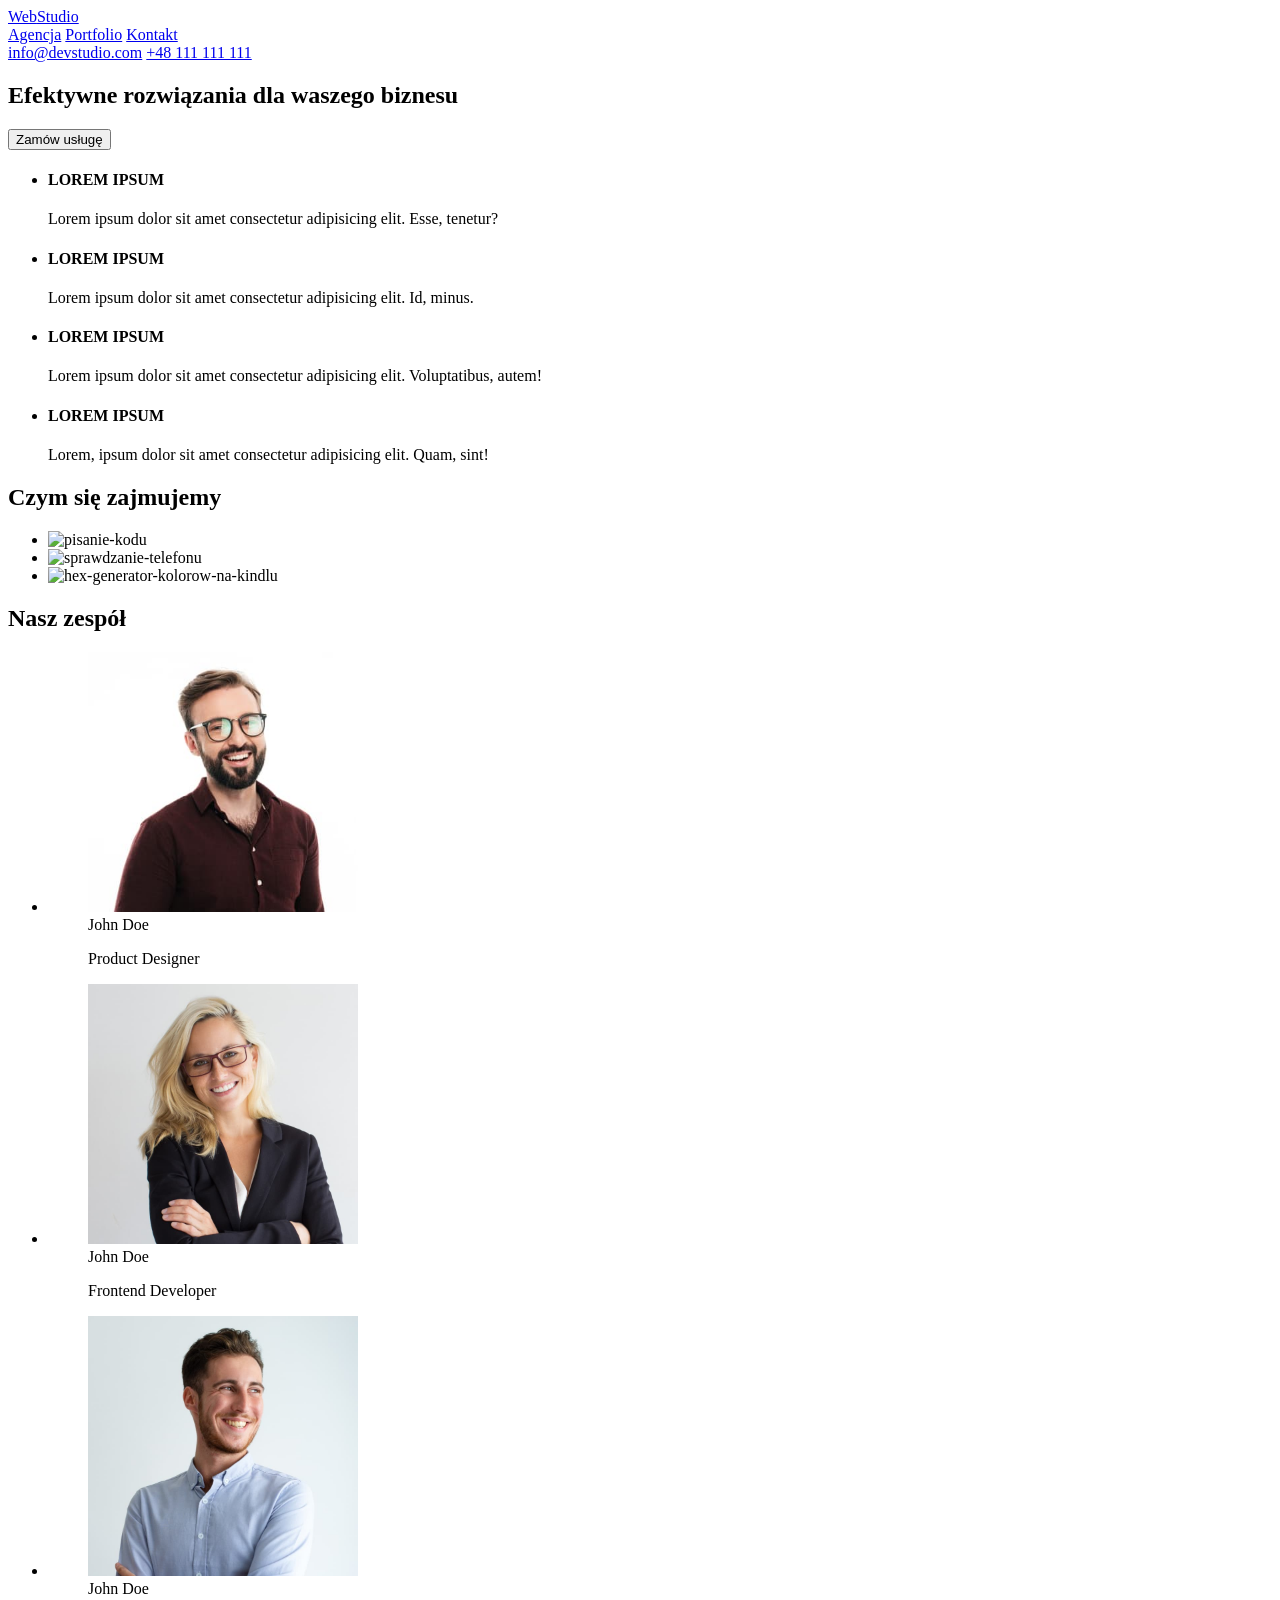
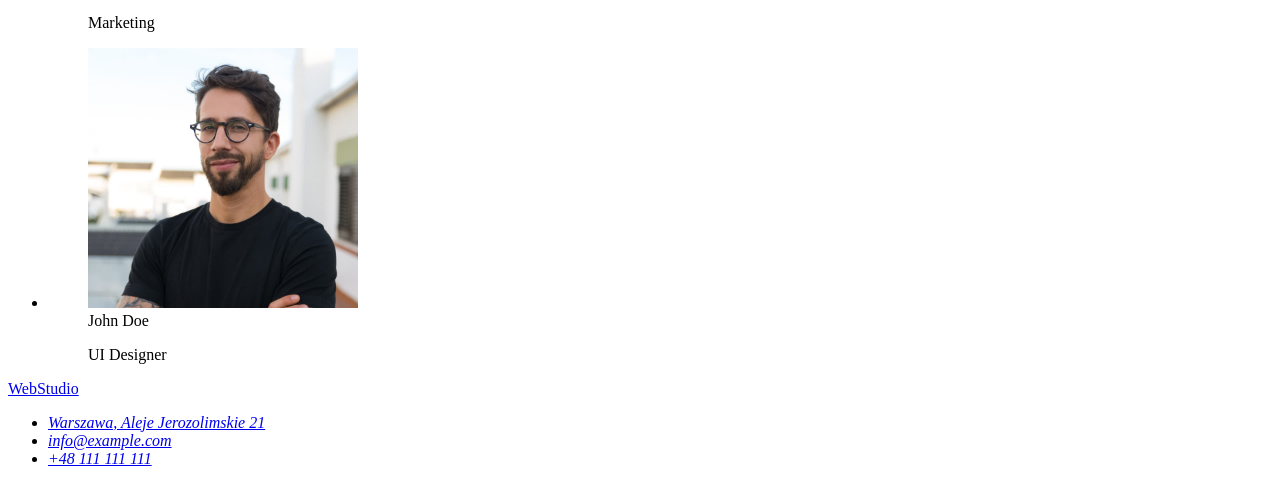
==== goit-markup-hw-02/index.html @ dc32c17c "portfolio" ====
<!DOCTYPE html>
<html lang="pl">

<head>
    <meta charset="utf-8" />
    <meta http-equiv="X-UA-Compatible" content="IE=edge" />
    <meta name="viewport" content="width=device-width, initial-scale=1.0" />
    <title>Web Studio</title>
    <link rel="preconnect" href="https://fonts.googleapis.com" />
    <link rel="preconnect" href="https://fonts.gstatic.com" crossorigin />
    <link
        href="https://fonts.googleapis.com/css2?family=Raleway:wght@700&family=Roboto:wght@400;500;700;900&display=swap"
        rel="stylesheet" href="CSS/styles.css" />
</head>

<body>
    <header>
        <a class="web-studio" href="/index.html"><span class="web">Web</span><span class="studio">Studio</span></a>
        <nav>
            <a class="link" href="#">Agencja</a>
            <a class="link" href="/portfolio.html">Portfolio</a>
            <a class="link" href="#">Kontakt</a>
        </nav>
        <aside>
            <a class="link" href="mailto:info@devstudio.com">info@devstudio.com</a>
            <a class="contact-link1" href="tel:+48111111111">+48 111 111 111</a>
        </aside>
    </header>
    <main>
        <section>
            <h1 class="headline">Efektywne rozwiązania dla waszego biznesu</h1>
            <button class="service-button" type="button">Zamów usługę</button>
        </section>
        <section>
            <ul>
                <li>
                    <h4 class="lorem">LOREM IPSUM</h4>
                    <p class="lorem-text">
                        Lorem ipsum dolor sit amet consectetur adipisicing elit. Esse,
                        tenetur?
                    </p>
                </li>
                <li>
                    <h4 class="lorem">LOREM IPSUM</h4>
                    <p class="lorem-text">
                        Lorem ipsum dolor sit amet consectetur adipisicing elit. Id,
                        minus.
                    </p>
                </li>
                <li>
                    <h4 class="lorem">LOREM IPSUM</h4>
                    <p class="lorem-text">
                        Lorem ipsum dolor sit amet consectetur adipisicing elit.
                        Voluptatibus, autem!
                    </p>
                </li>
                <li>
                    <h4 class="lorem">LOREM IPSUM</h4>
                    <p class="lorem-text">
                        Lorem, ipsum dolor sit amet consectetur adipisicing elit. Quam,
                        sint!
                    </p>
                </li>
            </ul>
        </section>
        <section>
            <h2 class="about-us">Czym się zajmujemy</h2>
            <ul>
                <li>
                    <img src="images/img1.jpg" alt="pisanie-kodu" width="370" height="294" />
                </li>
                <li>
                    <img src="images/img2.jpg" alt="sprawdzanie-telefonu" width="370" height="294" />
                </li>
                <li>
                    <img src="images/img3.jpg" alt="hex-generator-kolorow-na-kindlu" width="370" height="294" />
                </li>
            </ul>
        </section>
        <section>
            <h2 class="our-team">Nasz zespół</h2>
            <ul>
                <li>
                    <figure>
                        <img src="images/human1.jpg" width="270" height="260" alt="Product-Designer" />
                        <figcaption class="employee">John Doe</figcaption>
                        <p class="function">Product Designer</p>
                    </figure>
                </li>
                <li>
                    <figure>
                        <img src="images/human2.jpg" width="270" height="260" alt="Frontend-Developer" />
                        <figcaption class="employee">John Doe</figcaption>
                        <p class="function">Frontend Developer</p>
                    </figure>
                </li>
                <li>
                    <figure>
                        <img src="images/human3.jpg" width="270" height="260" alt="Marketing-Man" />
                        <figcaption class="employee">John Doe</figcaption>
                        <p class="function">Marketing</p>
                    </figure>
                </li>
                <li>
                    <figure>
                        <img src="images/human4.jpg" width="270" height="260" alt="UI-Designer" />
                        <figcaption class="employee">John Doe</figcaption>
                        <p class="function">UI Designer</p>
                    </figure>
                </li>
            </ul>
        </section>
    </main>
    <footer>
        <a href="/index.html"><span class="Web">Web</span><span class="studio">Studio</span></a>
        <address>
            <ul>
                <li>
                    <a href="https://goo.gl/maps/VbSn34Kh2Uzp6g4f7" target="_blank"
                        rel="noopener nofollow noreferrer">Warszawa, Aleje Jerozolimskie 21</a>
                </li>
                <li><a class="contact" href="mailto:info@example.com">info@example.com</a></li>
                <li><a class="contact-phone" href="tel:+48111111111">+48 111 111 111</a></li>
            </ul>
        </address>
    </footer>
</body>

</html>
---- goit-markup-hw-02/CSS/styles.css ----
body {
	font-family: "Roboto", sans-serif;
	background: #e5e5e5;

	width: 1600px;
	height: 2349px;
}

:root {
	--brand-color: #2196f3 var(--brand-color);
}

.web-studio {
	font-family: "Raleway";
	font-weight: 700;
	font-size: 26px;
	line-height: 1.17;
	color: var(--brand-color, #2196f3);
}

.web {
	color: var(--brand-color, #2196f3);
}

.studio {
	color: #000000;
}

.link {
	color: #212121;
}

.link:hover,
.link:focus {
	color: var (--brand-color, #2196f3);
}

.contact-link1 {
	color: #757575;
}

.contact-link1:hover,
.contact-link1:focus {
	color: var(--brand-color, #2196f3);
}

.headline {
	font-weight: 900;
	font-size: 44px;
	line-height: 1.36;
	letter-spacing: 0.06em;
	color: #ffffff;
}

.service-button {
	font-weight: 700;
	font-size: 16px;
	line-height: 1.88;
	background: var(--brand-color, #2196f3);
	box-shadow: 0px 4px 4px rgba(0, 0, 0, 0.15);
	cursor: pointer;
}

.lorem {
	font-weight: 700;
	font-size: 14px;
	line-height: 1.14;
	color: #212121;
}

.lorem-text {
	font-weight: 400px;
	font-size: 14px;
	line-height: 1.71;
	color: #757575;
}

.about-us {
	font-weight: 700;
	font-size: 36px;
	line-height: 1.19;
	color: #212121;
}

.our-team {
	font-weight: 700;
	font-size: 36px;
	line-height: 1.19;
	color: #212121;
}

.employee {
	font-weight: 500;
	font-size: 16px;
	line-height: 1.19;
	color: #212121;
}

.function {
	font-weight: 400;
	font-size: 16px;
	line-height: 1.19;
	color: #757575;
}

.contact {
	font-weight: 400;
	font-size: 14px;
	color: #757575;
}

.contact:hover,
.contact:focus {
	color: #2196f3;
}

.contact-phone {
	color: #757575;
}

.button {
	font-weight: 500;
	font-size: 16px;
	line-height: 1.6;
	cursor: pointer;
	color: #ffffff;
}

.button:hover,
.button:focus {
	color: var(--background-color, #2196f3);
}

.head-text {
	font-weight: 700;
	font-size: 18px;
	line-height: 2;
	color: #212121;
}

.line-text {
	font-weight: 400;
	font-size: 16px;
	line-height: 2;
	color: #757575;
}
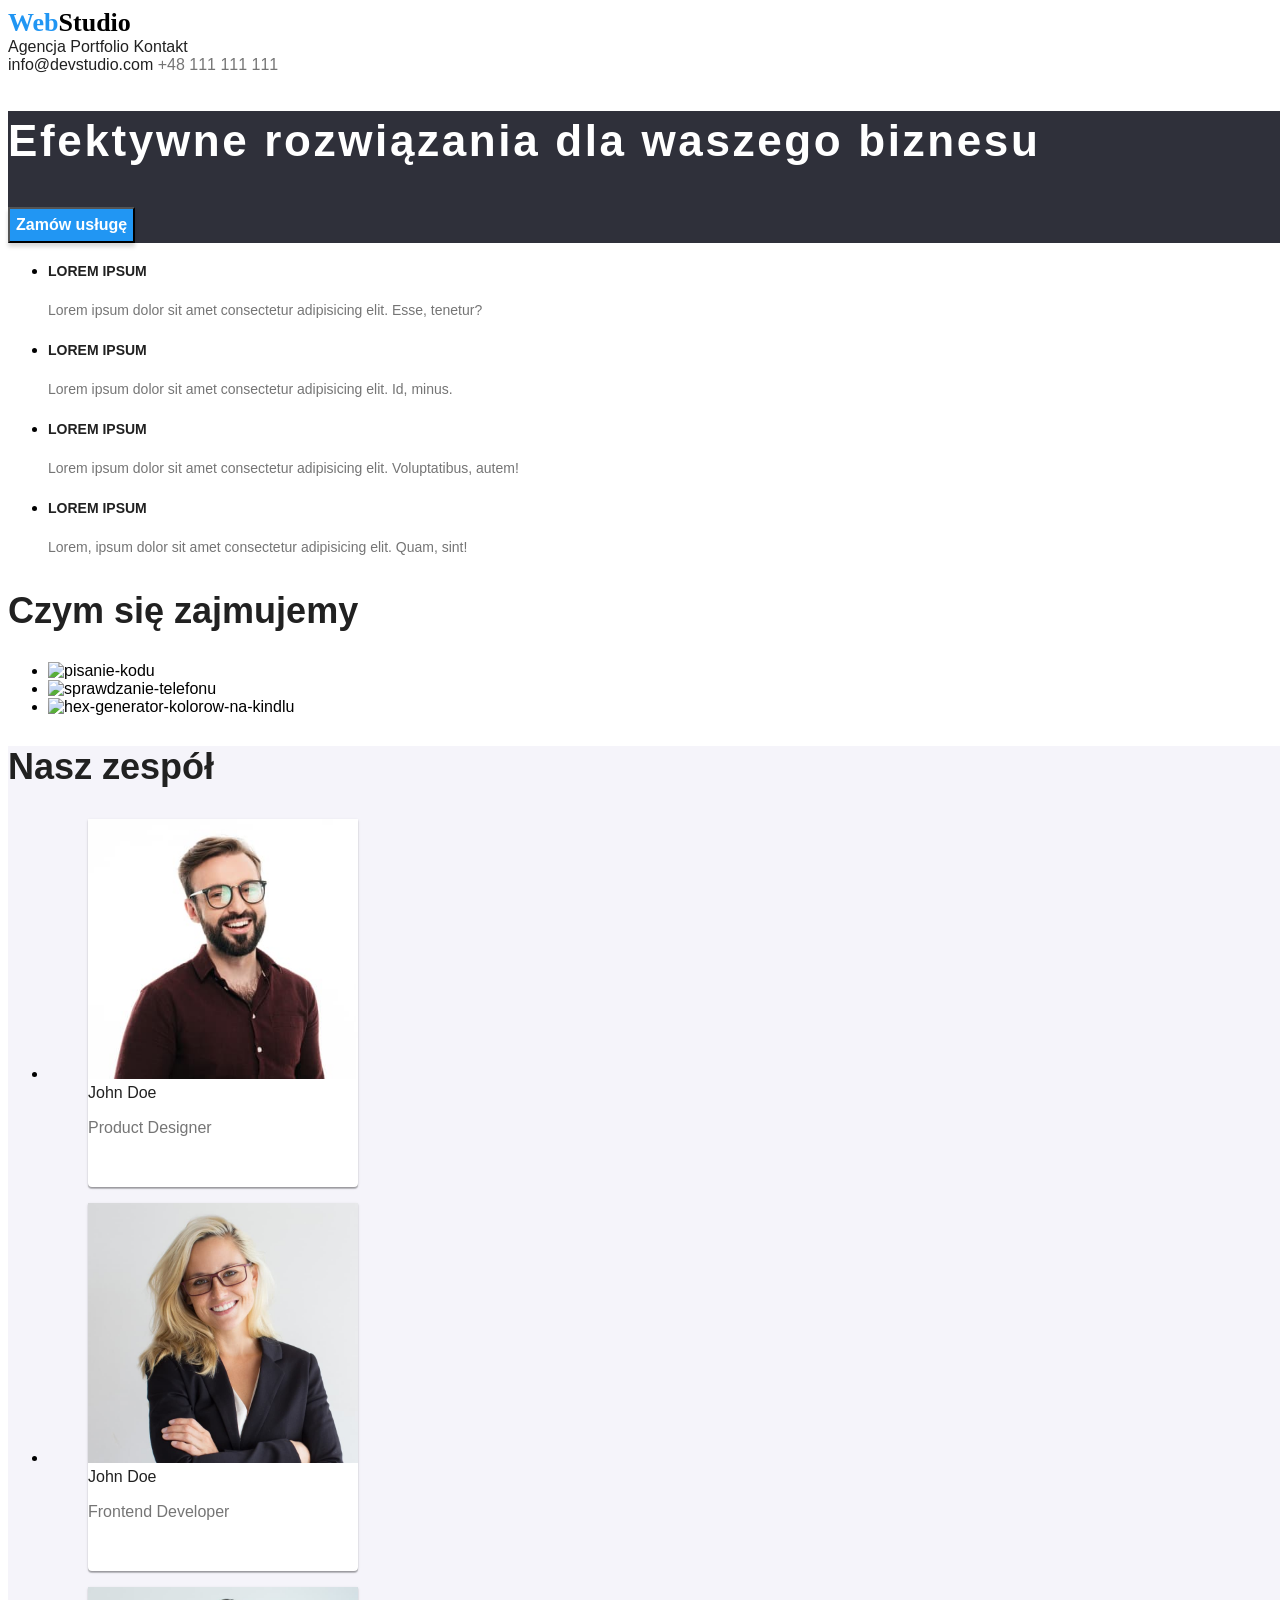
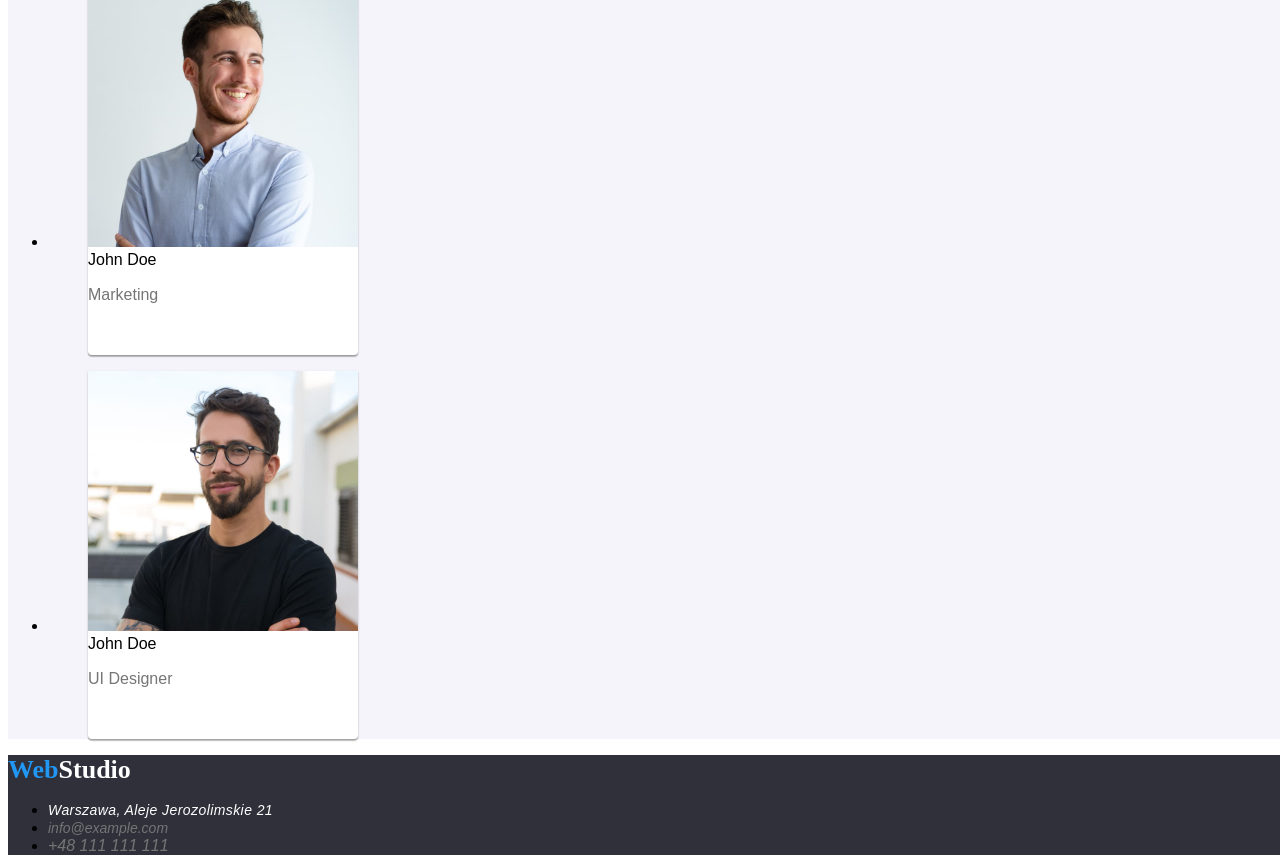
==== commit 2f640d9f: "First commit" ====
--- a/goit-markup-hw-02/index.html
+++ b/goit-markup-hw-02/index.html
@@ -9,8 +9,8 @@
     <link rel="preconnect" href="https://fonts.googleapis.com" />
     <link rel="preconnect" href="https://fonts.gstatic.com" crossorigin />
     <link
-        href="https://fonts.googleapis.com/css2?family=Raleway:wght@700&family=Roboto:wght@400;500;700;900&display=swap"
-        rel="stylesheet" href="CSS/styles.css" />
+        href="https://fonts.googleapis.com/css2?family=Raleway:wght@700&family=Roboto:wght@400;500;700;900&display=swap">
+    <link rel="stylesheet" href="CSS/styles.css" />
 </head>
 
 <body>
@@ -18,7 +18,7 @@
         <a class="web-studio" href="/index.html"><span class="web">Web</span><span class="studio">Studio</span></a>
         <nav>
             <a class="link" href="#">Agencja</a>
-            <a class="link" href="/portfolio.html">Portfolio</a>
+            <a class="link" href="./portfolio.html">Portfolio</a>
             <a class="link" href="#">Kontakt</a>
         </nav>
         <aside>
@@ -27,7 +27,7 @@
         </aside>
     </header>
     <main>
-        <section>
+        <section class="color-section">
             <h1 class="headline">Efektywne rozwiązania dla waszego biznesu</h1>
             <button class="service-button" type="button">Zamów usługę</button>
         </section>
@@ -63,7 +63,7 @@
                 </li>
             </ul>
         </section>
-        <section>
+        <section">
             <h2 class="about-us">Czym się zajmujemy</h2>
             <ul>
                 <li>
@@ -76,47 +76,48 @@
                     <img src="images/img3.jpg" alt="hex-generator-kolorow-na-kindlu" width="370" height="294" />
                 </li>
             </ul>
-        </section>
-        <section>
-            <h2 class="our-team">Nasz zespół</h2>
-            <ul>
-                <li>
-                    <figure>
-                        <img src="images/human1.jpg" width="270" height="260" alt="Product-Designer" />
-                        <figcaption class="employee">John Doe</figcaption>
-                        <p class="function">Product Designer</p>
-                    </figure>
-                </li>
-                <li>
-                    <figure>
-                        <img src="images/human2.jpg" width="270" height="260" alt="Frontend-Developer" />
-                        <figcaption class="employee">John Doe</figcaption>
-                        <p class="function">Frontend Developer</p>
-                    </figure>
-                </li>
-                <li>
-                    <figure>
-                        <img src="images/human3.jpg" width="270" height="260" alt="Marketing-Man" />
-                        <figcaption class="employee">John Doe</figcaption>
-                        <p class="function">Marketing</p>
-                    </figure>
-                </li>
-                <li>
-                    <figure>
-                        <img src="images/human4.jpg" width="270" height="260" alt="UI-Designer" />
-                        <figcaption class="employee">John Doe</figcaption>
-                        <p class="function">UI Designer</p>
-                    </figure>
-                </li>
-            </ul>
-        </section>
+            </section>
+            <section class="color-team">
+                <h2 class="our-team">Nasz zespół</h2>
+                <ul>
+                    <li>
+                        <figure class="employee-photo">
+                            <img src="images/human1.jpg" width="270" height="260" alt="Product-Designer" />
+                            <figcaption class="employee">John Doe</figcaption>
+                            <p class="function">Product Designer</p>
+                        </figure>
+                    </li>
+                    <li>
+                        <figure class="employee-photo">
+                            <img src="images/human2.jpg" width="270" height="260" alt="Frontend-Developer" />
+                            <figcaption class="employee">John Doe</figcaption>
+                            <p class="function">Frontend Developer</p>
+                        </figure>
+                    </li>
+                    <li>
+                        <figure class="employee-photo">
+                            <img src="images/human3.jpg" width="270" height="260" alt="Marketing-Man" />
+                            <figcaption>John Doe</figcaption>
+                            <p class="function">Marketing</p>
+                        </figure>
+                    </li>
+                    <li>
+                        <figure class="employee-photo">
+                            <img src="images/human4.jpg" width="270" height="260" alt="UI-Designer" />
+                            <figcaption>John Doe</figcaption>
+                            <p class="function">UI Designer</p>
+                        </figure>
+                    </li>
+                </ul>
+            </section>
     </main>
-    <footer>
-        <a href="/index.html"><span class="Web">Web</span><span class="studio">Studio</span></a>
+    <footer class="color-footer">
+        <a class="web-studio" href="/index.html"><span class="Web">Web</span><span
+                class="studio-footer">Studio</span></a>
         <address>
             <ul>
                 <li>
-                    <a href="https://goo.gl/maps/VbSn34Kh2Uzp6g4f7" target="_blank"
+                    <a class="adress-footer" href="https://goo.gl/maps/VbSn34Kh2Uzp6g4f7" target="_blank"
                         rel="noopener nofollow noreferrer">Warszawa, Aleje Jerozolimskie 21</a>
                 </li>
                 <li><a class="contact" href="mailto:info@example.com">info@example.com</a></li>
--- a/goit-markup-hw-02/CSS/styles.css
+++ b/goit-markup-hw-02/CSS/styles.css
@@ -1,13 +1,13 @@
 body {
 	font-family: "Roboto", sans-serif;
-	background: #e5e5e5;
+	background: #fff;
 
 	width: 1600px;
 	height: 2349px;
 }
 
 :root {
-	--brand-color: #2196f3 var(--brand-color);
+	--brand-color: #2196f3;
 }
 
 .web-studio {
@@ -15,11 +15,12 @@
 	font-weight: 700;
 	font-size: 26px;
 	line-height: 1.17;
-	color: var(--brand-color, #2196f3);
+	color: var(--brand-color);
+	text-decoration: none;
 }
 
 .web {
-	color: var(--brand-color, #2196f3);
+	color: var(--brand-color);
 }
 
 .studio {
@@ -28,20 +29,22 @@
 
 .link {
 	color: #212121;
+	text-decoration: none;
 }
 
 .link:hover,
 .link:focus {
-	color: var (--brand-color, #2196f3);
+	color: var(--brand-color);
 }
 
 .contact-link1 {
 	color: #757575;
+	text-decoration: none;
 }
 
 .contact-link1:hover,
 .contact-link1:focus {
-	color: var(--brand-color, #2196f3);
+	color: var(--brand-color);
 }
 
 .headline {
@@ -56,9 +59,10 @@
 	font-weight: 700;
 	font-size: 16px;
 	line-height: 1.88;
-	background: var(--brand-color, #2196f3);
+	background: var(--brand-color);
 	box-shadow: 0px 4px 4px rgba(0, 0, 0, 0.15);
 	cursor: pointer;
+	color: #fff;
 }
 
 .lorem {
@@ -107,15 +111,22 @@
 	font-weight: 400;
 	font-size: 14px;
 	color: #757575;
+	text-decoration: none;
 }
 
 .contact:hover,
 .contact:focus {
-	color: #2196f3;
+	color: var(--brand-color);
 }
 
 .contact-phone {
 	color: #757575;
+	text-decoration: none;
+}
+
+.contact-phone:hover,
+.contact-phone:focus {
+	color: var(--brand-color);
 }
 
 .button {
@@ -123,12 +134,18 @@
 	font-size: 16px;
 	line-height: 1.6;
 	cursor: pointer;
-	color: #ffffff;
+	color: #212121;
+	background-color: #f5f4fa;
+	border-radius: 4px;
+	border: none;
 }
 
 .button:hover,
 .button:focus {
-	color: var(--background-color, #2196f3);
+	background-color: var(--brand-color);
+	color: #ffffff;
+	box-shadow: 0px 3px 1px rgba(0, 0, 0, 0.1), 0px 1px 2px rgba(0, 0, 0, 0.08),
+		0px 2px 2px rgba(0, 0, 0, 0.12);
 }
 
 .head-text {
@@ -144,3 +161,43 @@
 	line-height: 2;
 	color: #757575;
 }
+
+.studio-footer {
+	color: #ffffff;
+}
+
+.adress-footer {
+	font-size: 14px;
+	line-height: 1, 71;
+	letter-spacing: 0.03em;
+	color: #ffffff;
+	text-decoration: none;
+}
+
+.color-section {
+	background-color: #2f303a;
+}
+
+.color-footer {
+	background-color: #2f303a;
+}
+
+.color-team {
+	background-color: #f5f4fa;
+}
+
+.employee-photo {
+	background-color: #ffffff;
+	box-shadow: 0px 1px 3px rgba(0, 0, 0, 0.12), 0px 1px 1px rgba(0, 0, 0, 0.14),
+		0px 2px 1px rgba(0, 0, 0, 0.2);
+	border-radius: 0px 0px 4px 4px;
+	width: 270px;
+	height: 368px;
+}
+
+.Miroslaw-zelent-rzadzi {
+	width: 370px;
+	height: 404px;
+	background: #ffffff;
+	border: 1px solid #eeeeee;
+}
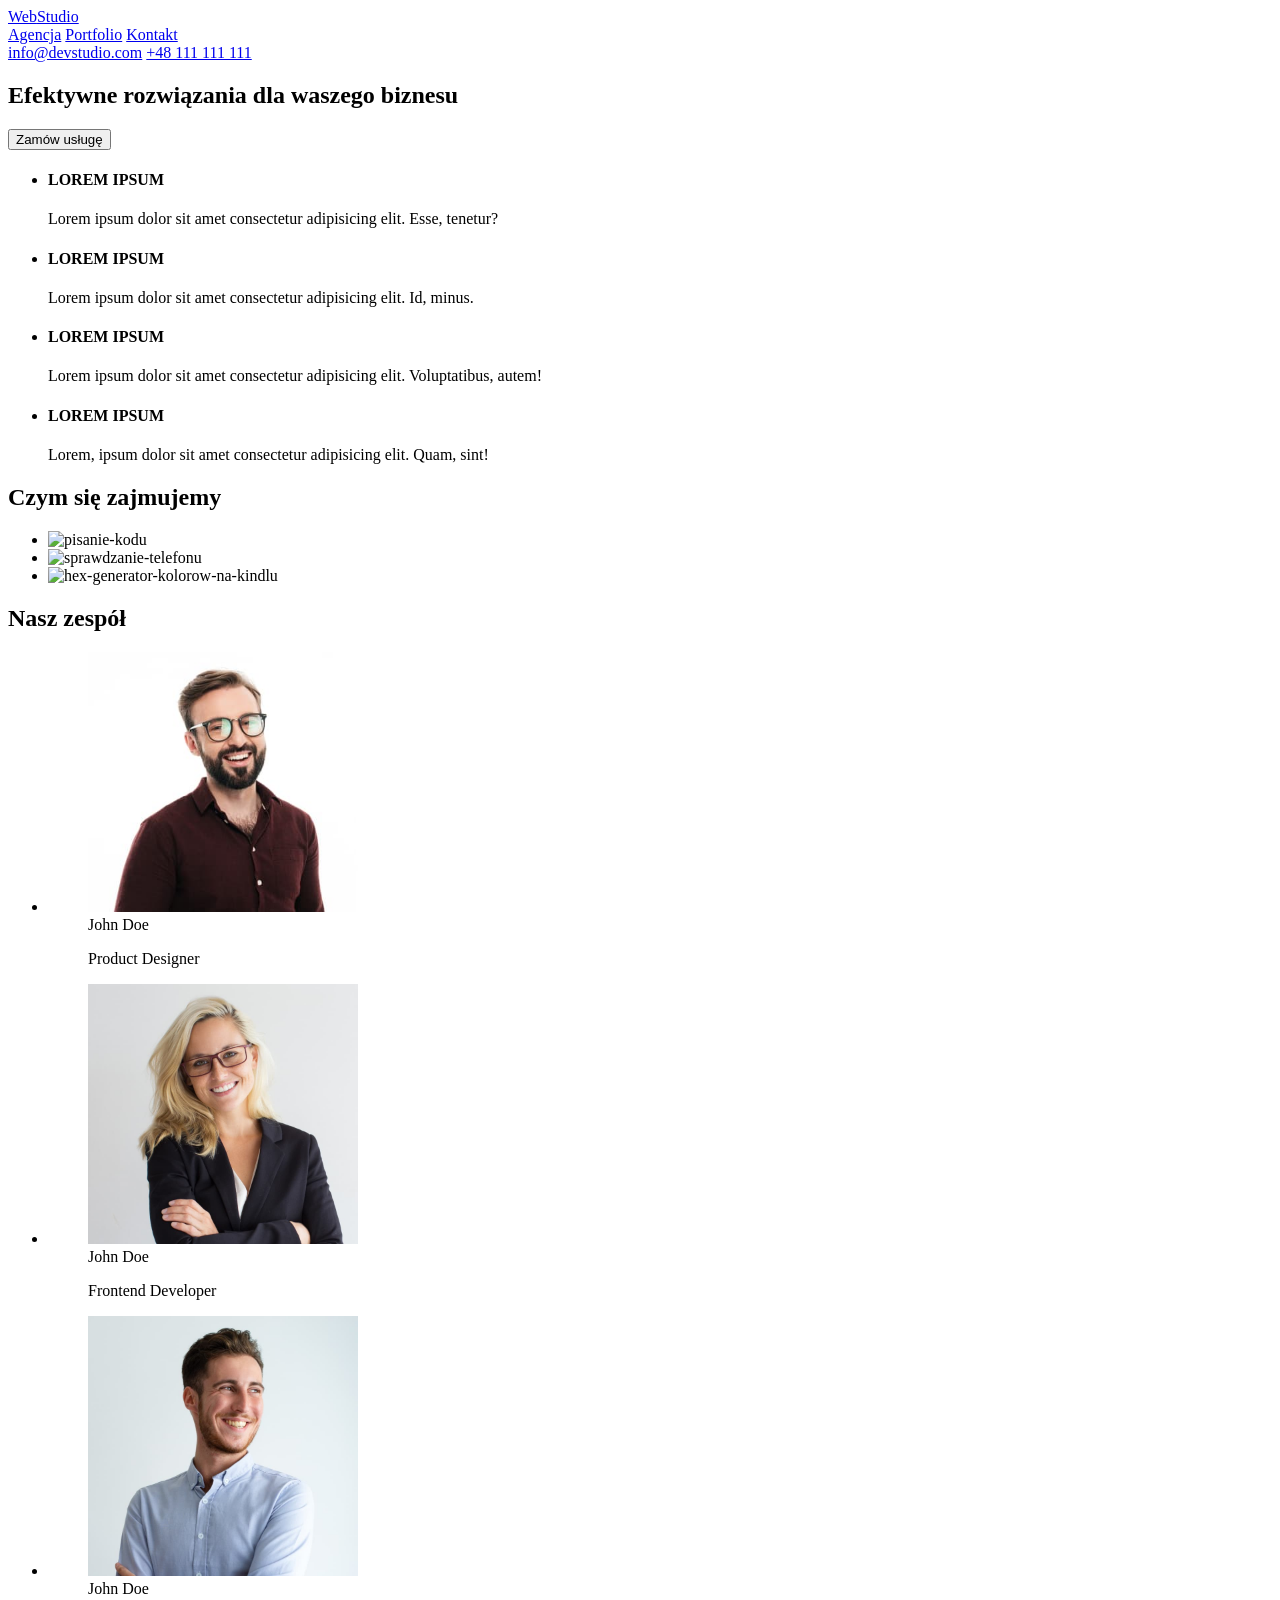
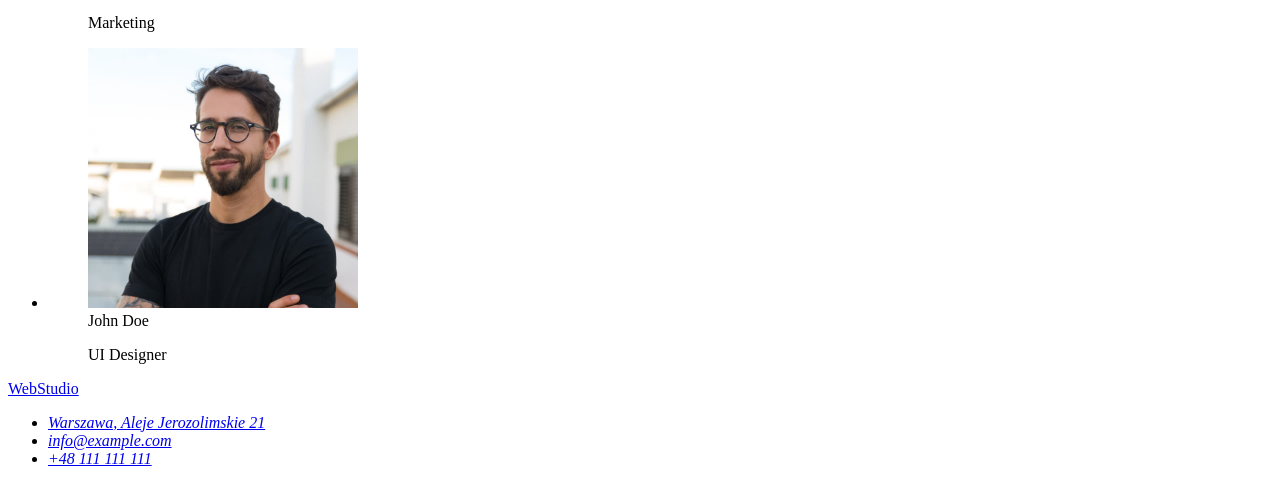
==== commit d7255753: "commit" ====
--- a/goit-markup-hw-02/index.html
+++ b/goit-markup-hw-02/index.html
@@ -9,8 +9,8 @@
     <link rel="preconnect" href="https://fonts.googleapis.com" />
     <link rel="preconnect" href="https://fonts.gstatic.com" crossorigin />
     <link
-        href="https://fonts.googleapis.com/css2?family=Raleway:wght@700&family=Roboto:wght@400;500;700;900&display=swap">
-    <link rel="stylesheet" href="CSS/styles.css" />
+        href="https://fonts.googleapis.com/css2?family=Raleway:wght@700&family=Roboto:wght@400;500;700;900&display=swap"
+        rel="stylesheet" href="CSS/styles.css" />
 </head>
 
 <body>
@@ -18,7 +18,7 @@
         <a class="web-studio" href="/index.html"><span class="web">Web</span><span class="studio">Studio</span></a>
         <nav>
             <a class="link" href="#">Agencja</a>
-            <a class="link" href="./portfolio.html">Portfolio</a>
+            <a class="link" href="/portfolio.html">Portfolio</a>
             <a class="link" href="#">Kontakt</a>
         </nav>
         <aside>
@@ -27,7 +27,7 @@
         </aside>
     </header>
     <main>
-        <section class="color-section">
+        <section>
             <h1 class="headline">Efektywne rozwiązania dla waszego biznesu</h1>
             <button class="service-button" type="button">Zamów usługę</button>
         </section>
@@ -63,7 +63,7 @@
                 </li>
             </ul>
         </section>
-        <section">
+        <section>
             <h2 class="about-us">Czym się zajmujemy</h2>
             <ul>
                 <li>
@@ -76,48 +76,47 @@
                     <img src="images/img3.jpg" alt="hex-generator-kolorow-na-kindlu" width="370" height="294" />
                 </li>
             </ul>
-            </section>
-            <section class="color-team">
-                <h2 class="our-team">Nasz zespół</h2>
-                <ul>
-                    <li>
-                        <figure class="employee-photo">
-                            <img src="images/human1.jpg" width="270" height="260" alt="Product-Designer" />
-                            <figcaption class="employee">John Doe</figcaption>
-                            <p class="function">Product Designer</p>
-                        </figure>
-                    </li>
-                    <li>
-                        <figure class="employee-photo">
-                            <img src="images/human2.jpg" width="270" height="260" alt="Frontend-Developer" />
-                            <figcaption class="employee">John Doe</figcaption>
-                            <p class="function">Frontend Developer</p>
-                        </figure>
-                    </li>
-                    <li>
-                        <figure class="employee-photo">
-                            <img src="images/human3.jpg" width="270" height="260" alt="Marketing-Man" />
-                            <figcaption>John Doe</figcaption>
-                            <p class="function">Marketing</p>
-                        </figure>
-                    </li>
-                    <li>
-                        <figure class="employee-photo">
-                            <img src="images/human4.jpg" width="270" height="260" alt="UI-Designer" />
-                            <figcaption>John Doe</figcaption>
-                            <p class="function">UI Designer</p>
-                        </figure>
-                    </li>
-                </ul>
-            </section>
+        </section>
+        <section>
+            <h2 class="our-team">Nasz zespół</h2>
+            <ul>
+                <li>
+                    <figure>
+                        <img src="images/human1.jpg" width="270" height="260" alt="Product-Designer" />
+                        <figcaption class="employee">John Doe</figcaption>
+                        <p class="function">Product Designer</p>
+                    </figure>
+                </li>
+                <li>
+                    <figure>
+                        <img src="images/human2.jpg" width="270" height="260" alt="Frontend-Developer" />
+                        <figcaption class="employee">John Doe</figcaption>
+                        <p class="function">Frontend Developer</p>
+                    </figure>
+                </li>
+                <li>
+                    <figure>
+                        <img src="images/human3.jpg" width="270" height="260" alt="Marketing-Man" />
+                        <figcaption class="employee">John Doe</figcaption>
+                        <p class="function">Marketing</p>
+                    </figure>
+                </li>
+                <li>
+                    <figure>
+                        <img src="images/human4.jpg" width="270" height="260" alt="UI-Designer" />
+                        <figcaption class="employee">John Doe</figcaption>
+                        <p class="function">UI Designer</p>
+                    </figure>
+                </li>
+            </ul>
+        </section>
     </main>
-    <footer class="color-footer">
-        <a class="web-studio" href="/index.html"><span class="Web">Web</span><span
-                class="studio-footer">Studio</span></a>
+    <footer>
+        <a href="/index.html"><span class="Web">Web</span><span class="studio">Studio</span></a>
         <address>
             <ul>
                 <li>
-                    <a class="adress-footer" href="https://goo.gl/maps/VbSn34Kh2Uzp6g4f7" target="_blank"
+                    <a href="https://goo.gl/maps/VbSn34Kh2Uzp6g4f7" target="_blank"
                         rel="noopener nofollow noreferrer">Warszawa, Aleje Jerozolimskie 21</a>
                 </li>
                 <li><a class="contact" href="mailto:info@example.com">info@example.com</a></li>
--- a/goit-markup-hw-02/CSS/styles.css
+++ b/goit-markup-hw-02/CSS/styles.css
@@ -1,13 +1,13 @@
 body {
 	font-family: "Roboto", sans-serif;
-	background: #fff;
+	background: #e5e5e5;
 
 	width: 1600px;
 	height: 2349px;
 }
 
 :root {
-	--brand-color: #2196f3;
+	--brand-color: #2196f3 var(--brand-color);
 }
 
 .web-studio {
@@ -15,12 +15,11 @@
 	font-weight: 700;
 	font-size: 26px;
 	line-height: 1.17;
-	color: var(--brand-color);
-	text-decoration: none;
+	color: var(--brand-color, #2196f3);
 }
 
 .web {
-	color: var(--brand-color);
+	color: var(--brand-color, #2196f3);
 }
 
 .studio {
@@ -29,22 +28,20 @@
 
 .link {
 	color: #212121;
-	text-decoration: none;
 }
 
 .link:hover,
 .link:focus {
-	color: var(--brand-color);
+	color: var (--brand-color, #2196f3);
 }
 
 .contact-link1 {
 	color: #757575;
-	text-decoration: none;
 }
 
 .contact-link1:hover,
 .contact-link1:focus {
-	color: var(--brand-color);
+	color: var(--brand-color, #2196f3);
 }
 
 .headline {
@@ -59,10 +56,9 @@
 	font-weight: 700;
 	font-size: 16px;
 	line-height: 1.88;
-	background: var(--brand-color);
+	background: var(--brand-color, #2196f3);
 	box-shadow: 0px 4px 4px rgba(0, 0, 0, 0.15);
 	cursor: pointer;
-	color: #fff;
 }
 
 .lorem {
@@ -111,22 +107,15 @@
 	font-weight: 400;
 	font-size: 14px;
 	color: #757575;
-	text-decoration: none;
 }
 
 .contact:hover,
 .contact:focus {
-	color: var(--brand-color);
+	color: #2196f3;
 }
 
 .contact-phone {
 	color: #757575;
-	text-decoration: none;
-}
-
-.contact-phone:hover,
-.contact-phone:focus {
-	color: var(--brand-color);
 }
 
 .button {
@@ -134,18 +123,12 @@
 	font-size: 16px;
 	line-height: 1.6;
 	cursor: pointer;
-	color: #212121;
-	background-color: #f5f4fa;
-	border-radius: 4px;
-	border: none;
+	color: #ffffff;
 }
 
 .button:hover,
 .button:focus {
-	background-color: var(--brand-color);
-	color: #ffffff;
-	box-shadow: 0px 3px 1px rgba(0, 0, 0, 0.1), 0px 1px 2px rgba(0, 0, 0, 0.08),
-		0px 2px 2px rgba(0, 0, 0, 0.12);
+	color: var(--background-color, #2196f3);
 }
 
 .head-text {
@@ -161,43 +144,3 @@
 	line-height: 2;
 	color: #757575;
 }
-
-.studio-footer {
-	color: #ffffff;
-}
-
-.adress-footer {
-	font-size: 14px;
-	line-height: 1, 71;
-	letter-spacing: 0.03em;
-	color: #ffffff;
-	text-decoration: none;
-}
-
-.color-section {
-	background-color: #2f303a;
-}
-
-.color-footer {
-	background-color: #2f303a;
-}
-
-.color-team {
-	background-color: #f5f4fa;
-}
-
-.employee-photo {
-	background-color: #ffffff;
-	box-shadow: 0px 1px 3px rgba(0, 0, 0, 0.12), 0px 1px 1px rgba(0, 0, 0, 0.14),
-		0px 2px 1px rgba(0, 0, 0, 0.2);
-	border-radius: 0px 0px 4px 4px;
-	width: 270px;
-	height: 368px;
-}
-
-.Miroslaw-zelent-rzadzi {
-	width: 370px;
-	height: 404px;
-	background: #ffffff;
-	border: 1px solid #eeeeee;
-}
